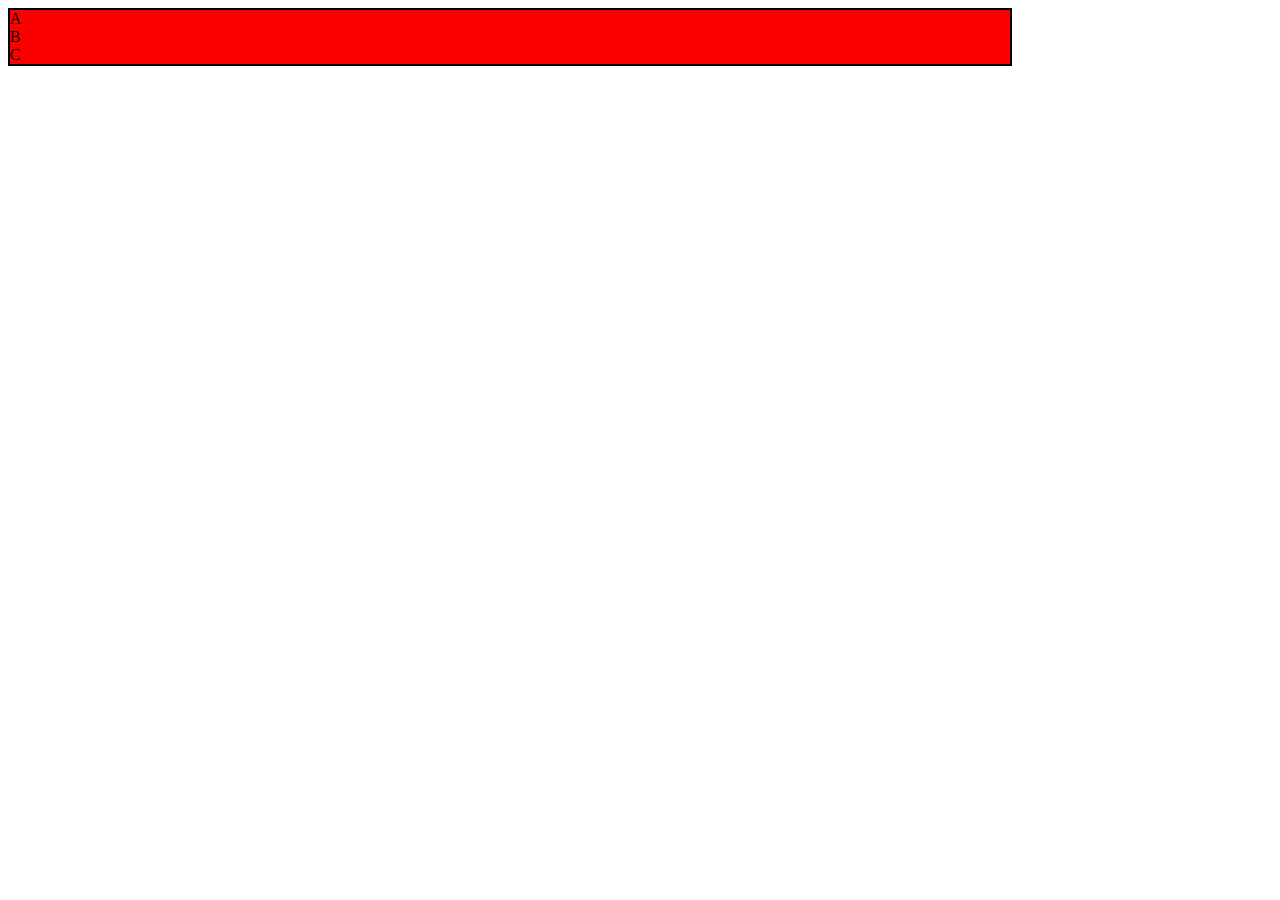
==== Flexbox-CSS3-Atributos-Propriedades-e-Valores-do-Display-Flex/index.html @ 33371d55 "1commit" ====
<!DOCTYPE html>
<html lang="en">
<head>
    <meta charset="UTF-8">
    <meta name="viewport" content="width=device-width, initial-scale=1.0">
    <title>Flexbox</title>
    <link rel="stylesheet" href="css/style.css">
</head>
<body>
    <div class="pai">
        <div class="filho">A</div>
        <div class="filho">B</div>
        <div class="filho">C</div>
    </div>
</body>
</html>
---- Flexbox-CSS3-Atributos-Propriedades-e-Valores-do-Display-Flex/css/style.css ----
.pai{
    border: 2px solid;
    width: 1000px;
    height: 100%;
}
.filho{
background-color: rgb(251, 0, 0);
width: 100%;
height: 100%;
}
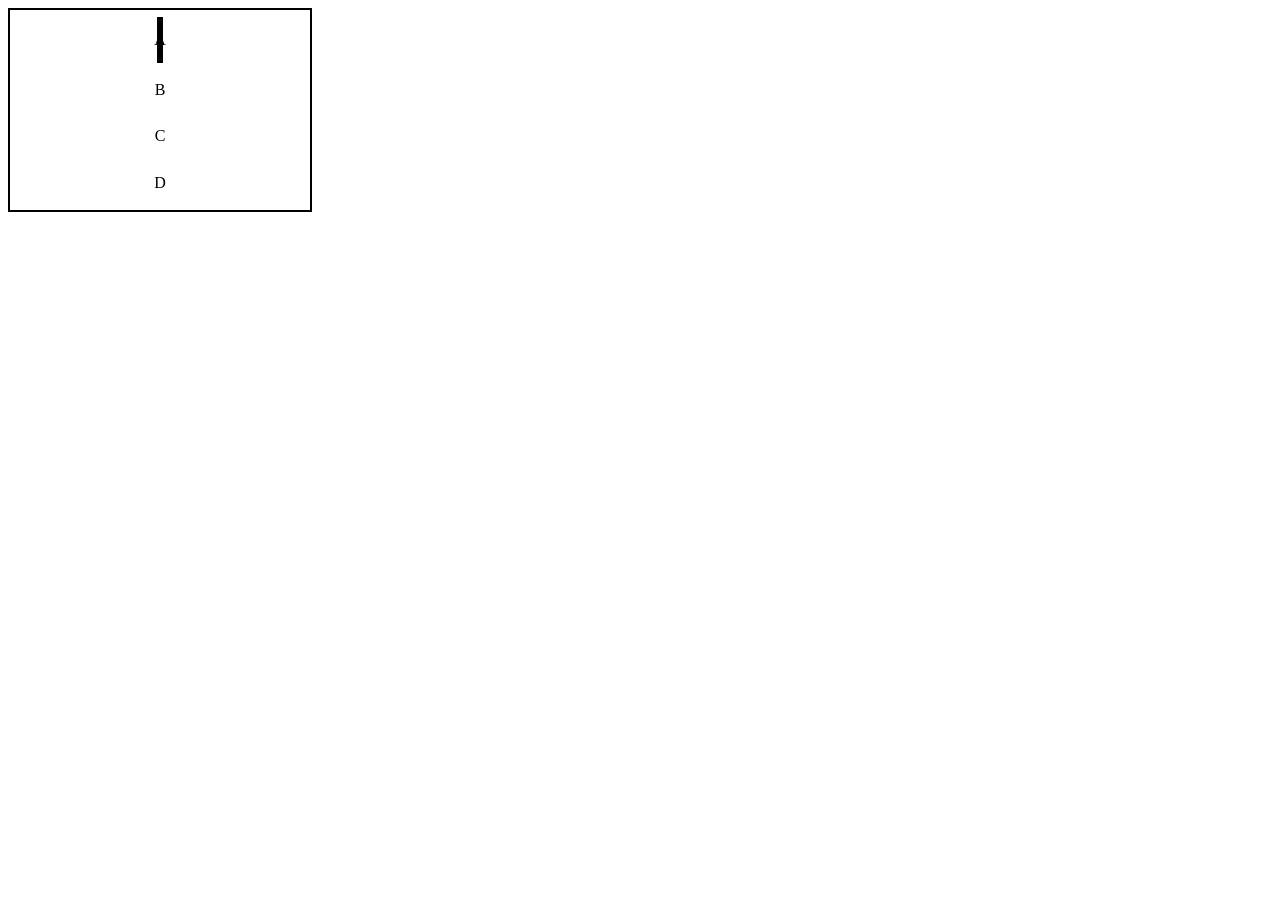
==== commit d9fe49fc: "treino" ====
--- a/Flexbox-CSS3-Atributos-Propriedades-e-Valores-do-Display-Flex/index.html
+++ b/Flexbox-CSS3-Atributos-Propriedades-e-Valores-do-Display-Flex/index.html
@@ -8,9 +8,11 @@
 </head>
 <body>
     <div class="pai">
-        <div class="filho">A</div>
-        <div class="filho">B</div>
-        <div class="filho">C</div>
+        <div class="filho green">A</div>
+        <div class="filho pink">B</div>
+        <div class="filho aqua">C</div>
+        <div class="filho yellow">D</div>
     </div>
+
 </body>
 </html>
--- a/Flexbox-CSS3-Atributos-Propriedades-e-Valores-do-Display-Flex/css/style.css
+++ b/Flexbox-CSS3-Atributos-Propriedades-e-Valores-do-Display-Flex/css/style.css
@@ -1,10 +1,32 @@
 .pai{
     border: 2px solid;
-    width: 1000px;
-    height: 100%;
+    width: 300px;
+    height: 200px;
+    display: flex ;
+    justify-content: space-evenly;
+    align-items: center;
+    flex-direction: column;
 }
 .filho{
-background-color: rgb(251, 0, 0);
-width: 100%;
-height: 100%;
+    display: flex ;
+    align-items: center;
+    justify-content: center;
+background-color: rgb(9, 238, 43);
+width: 0px;
+height: 20%;
+color: rgb(0, 0, 0);
+}
+
+.yellow {
+    background-color: yellow;
+}
+.aqua {
+    background-color: aqua;
+}
+.pink{
+    background-color: pink;
+}
+.green {
+    background-color: greenyellow;
+    border: solid;
 }
